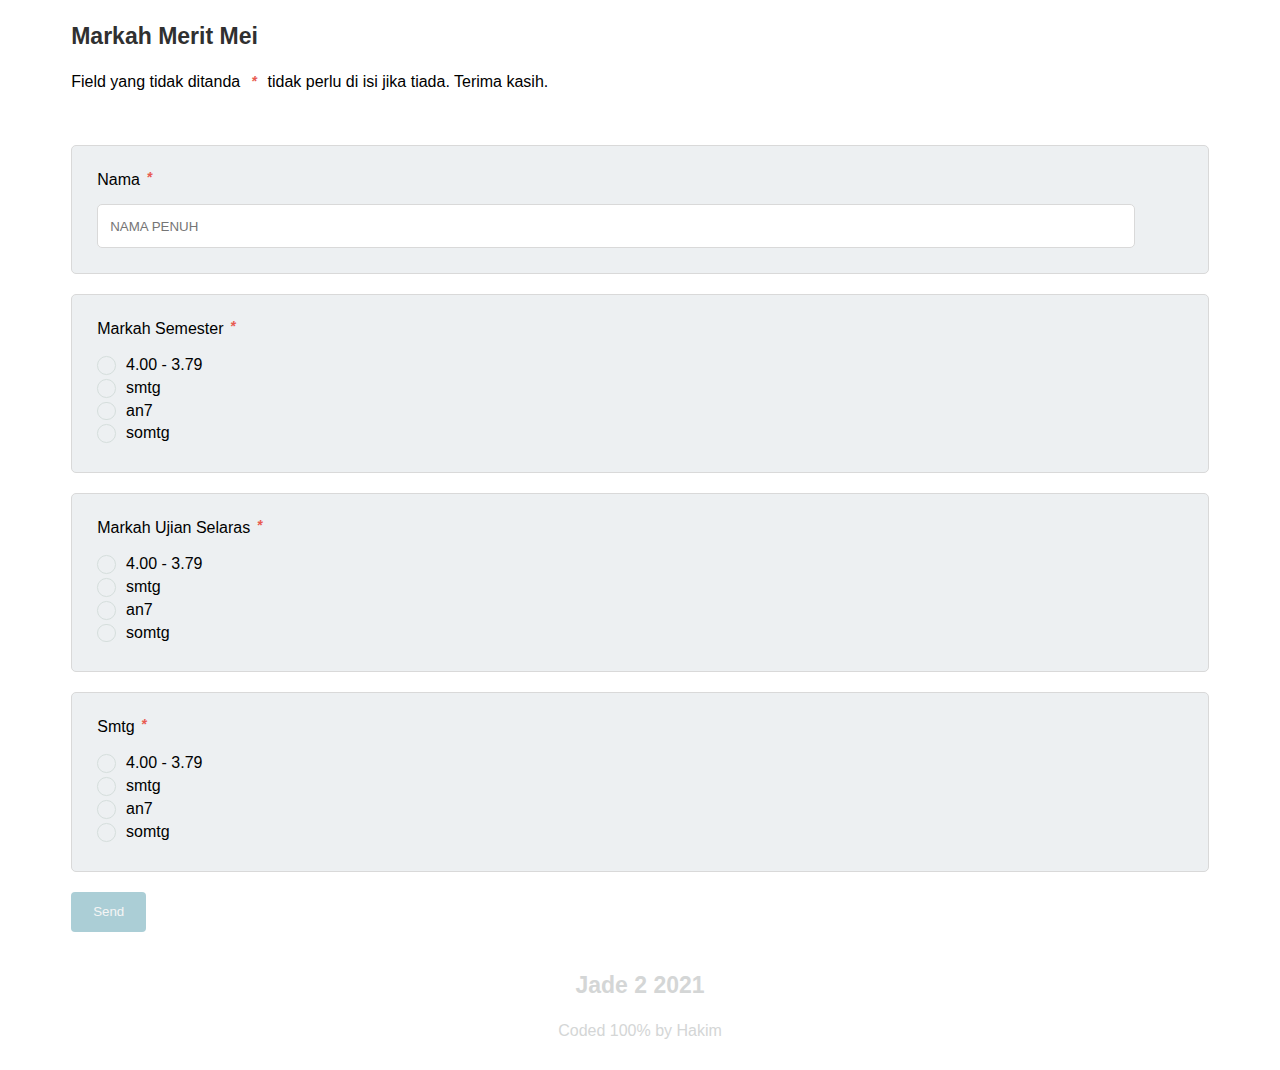
==== index.html @ 0bbb4e99 "Add files via upload" ====
<!DOCTYPE html>
<html>
<head>
	<meta name="viewport" content="width=device-width, initial-scale=1.0">
	<title>Markah Merit May Jade 2021</title>
	<link rel="stylesheet" type="text/css" href="mMJ.css">
	<link rel="stylesheet" href="https://s.pageclip.co/v1/pageclip.css" media="screen">
</head>
<body>

<div class="center">
<div class="topf">
	<h3>Markah Merit Mei</h3>
	<p>Field yang tidak ditanda <i>*</i> tidak perlu di isi jika tiada. Terima kasih.</p>

	<br></div></div>

<!---------------------------------------------- FORM ---------------------------------------------------->

<form action="https://send.pageclip.co/L4ooYlwPDfNcSeH1VBrXnd5wTgy6N6bM/MarkahMeritMay" class="pageclip-form" method="post">

<!-----------START---------------->

<div class="center">
<div class="borderpad">
	<label>Nama  <i>*</i></label><br>
	<input class="nama" type="text" name="nama" required placeholder="Nama Penuh">
</div></div>

<!---------SEM MARK (1)---------->

<div class="center"><div class="borderpad">
	<label>Markah Semester  <i>*</i></label><br><br>
	<label for="Val11">
		<input type="radio" id="Val11" class="radio1" name="markah" value="1" required>
		<div class="checkbox"></div>
		4.00 - 3.79
	</label><br>

	<label for="Val21">
		<input type="radio" id="Val21" class="radio1" name="markah" value="2" required>
		<div class="checkbox"></div>
		smtg
	</label><br>

	<label for="Val31">
		<input type="radio" id="Val31" class="radio1" name="markah" value="3" required>
		<div class="checkbox"></div>
		an7
	</label><br>

	<label for="Val41">
		<input type="radio" id="Val41" class="radio1" name="markah" value="4" required>
		<div class="checkbox"></div>
		somtg
	</label><br>

</div></div>

<!----------US MARK (2) ---------->

<div class="center"><div class="borderpad">
	<label>Markah Ujian Selaras  <i>*</i></label><br><br>
	<label for="Val1_2">
		<input type="radio" id="Val1_2" class="radio1" name="markah" value="1" required>
		<div class="checkbox"></div>
		4.00 - 3.79
	</label><br>

	<label for="Val2_2">
		<input type="radio" id="Val2_2" class="radio1" name="markah" value="2" required>
		<div class="checkbox"></div>
		smtg
	</label><br>

	<label for="Val3_2">
		<input type="radio" id="Val3_2" class="radio1" name="markah" value="3" required>
		<div class="checkbox"></div>
		an7
	</label><br>

	<label for="Val4_2">
		<input type="radio" id="Val4_2" class="radio1" name="markah" value="4" required>
		<div class="checkbox"></div>
		somtg
	</label><br>

</div></div>

<!----------TBC (3) ---------->

<div class="center"><div class="borderpad">
	<label>Smtg  <i>*</i></label><br><br>
	<label for="Val1_3">
		<input type="radio" id="Val1_3" class="radio1" name="markah" value="1" required>
		<div class="checkbox"></div>
		4.00 - 3.79
	</label><br>

	<label for="Val2_3">
		<input type="radio" id="Val2_3" class="radio1" name="markah" value="2" required>
		<div class="checkbox"></div>
		smtg
	</label><br>

	<label for="Val3_3">
		<input type="radio" id="Val3_3" class="radio1" name="markah" value="3" required>
		<div class="checkbox"></div>
		an7
	</label><br>

	<label for="Val4_3">
		<input type="radio" id="Val4_3" class="radio1" name="markah" value="4" required>
		<div class="checkbox"></div>
		somtg
	</label><br>

</div></div>


<div class="center">
<button type="submit" class="pageclip-form__submit">
    <span>Send</span>
  </button></div>
</form>


<script src="https://s.pageclip.co/v1/pageclip.js" charset="utf-8"></script>
</body>

<footer>
	<h3>Jade 2 2021</h3>
	<p>Coded 100% by Hakim</p>
</footer>
</html>
---- mMJ.css ----
body {
	font-family: Arial;
}

.topf {
	margin: 0;
	width: auto;
}

i {
	color: #e85b51;
	font-size: 14px;
	font-weight: 600;
	margin-left: 5px;
	margin-right: 5px;
}

h3 {
	font-size: 23px;
	color: #303030;
}

.borderpad {
	background-color: #edf0f2;
	border: 1px solid #d9d9d9;
	border-radius: 5px;
	padding: 25px;
	width: auto;
	margin-top: 20px;
}

.nama {
	border-radius: 5px;
	border: 1px solid #d9d9d9;
	text-align: start;
	text-indent: 10px;
	outline: none;
	height: 40px;
	width: 95%;
	margin-top: 15px;
	text-transform: uppercase;
}

input:focus {
	border: 1px solid black;
}

i {
	font-family: monospace;
}

.radio1 {
	outline: none;
	display: none;
	align-items: center;
}

button {
	margin-top: 20px;
	background-color: #abced6;
	border: none;
	border-radius: 4px;
	color: whitesmoke;
	width: 75px;
	height: 40px;
	cursor: pointer;
}

button:hover {
	background-color: #74b0b8;
	border: 1px solid #97b3bf;
}

.center {
	margin: auto;
	width: 90%;
}

label {
	display: inline-flex;
}

.checkbox {
	width: 0.80em;
	height: 0.80em;
	border: 1.5px solid #d5dedc;
	border-radius: 50%;
	margin-right: 10px;
	padding: 2px;
}

.checkbox::after {
	content: "";
	height: 100%;
	width: 100%;
	display: block;
	background-color: #8eb9bd;
	border-radius: 50%;

	transform: scale(0);
	transition: transform 0.15s;
}

.radio1:checked + .checkbox::after {
	transform: scale(1);
}

footer {
	text-align: center;
	color: #d4d6d6;
	margin-top: 40px;
	margin-bottom: 30px;
}

footer > h3 {
	text-align: center;
	color: #d4d6d6;
}
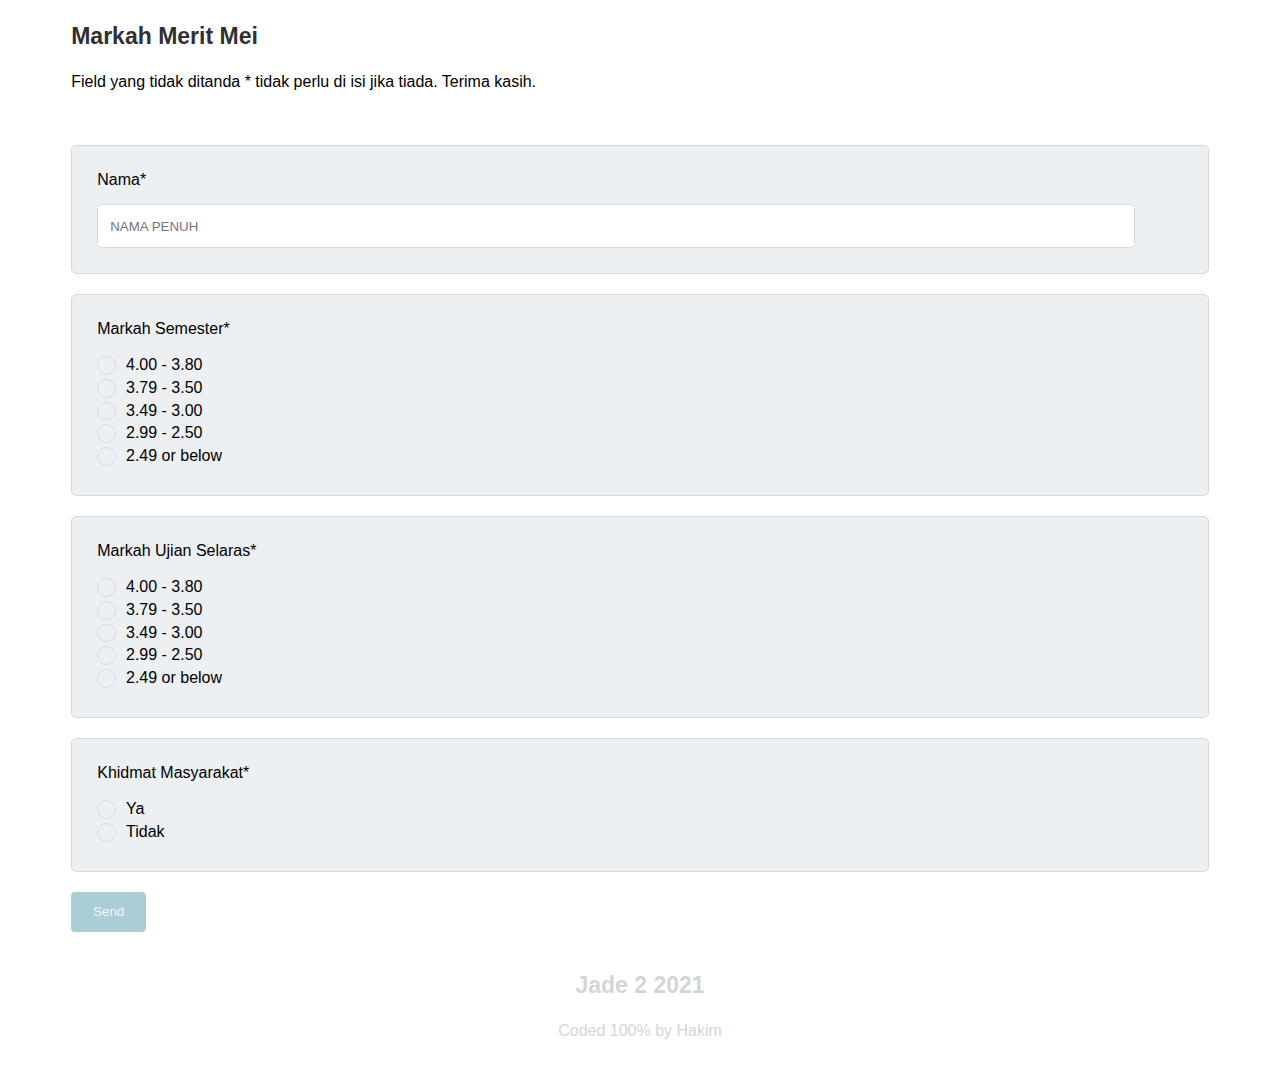
==== commit e130f274: "Add files via upload" ====
--- a/index.html
+++ b/index.html
@@ -11,7 +11,7 @@
 <div class="center">
 <div class="topf">
 	<h3>Markah Merit Mei</h3>
-	<p>Field yang tidak ditanda <i>*</i> tidak perlu di isi jika tiada. Terima kasih.</p>
+	<p>Field yang tidak ditanda <r>*</r> tidak perlu di isi jika tiada. Terima kasih.</p>
 
 	<br></div></div>
 
@@ -23,36 +23,42 @@
 
 <div class="center">
 <div class="borderpad">
-	<label>Nama  <i>*</i></label><br>
+	<label>Nama  <r>*</r></label><br>
 	<input class="nama" type="text" name="nama" required placeholder="Nama Penuh">
 </div></div>
 
 <!---------SEM MARK (1)---------->
 
 <div class="center"><div class="borderpad">
-	<label>Markah Semester  <i>*</i></label><br><br>
+	<label>Markah Semester  <r>*</r></label><br><br>
 	<label for="Val11">
-		<input type="radio" id="Val11" class="radio1" name="markah" value="1" required>
+		<input type="radio" id="Val11" class="radio1" name="MARKAH SEM" value="4.00 - 3.80" required>
 		<div class="checkbox"></div>
-		4.00 - 3.79
+		4.00 - 3.80
 	</label><br>
 
 	<label for="Val21">
-		<input type="radio" id="Val21" class="radio1" name="markah" value="2" required>
+		<input type="radio" id="Val21" class="radio1" name="MARKAH SEM" value="3.79 - 3.50" required>
 		<div class="checkbox"></div>
-		smtg
+		3.79 - 3.50
 	</label><br>
 
 	<label for="Val31">
-		<input type="radio" id="Val31" class="radio1" name="markah" value="3" required>
+		<input type="radio" id="Val31" class="radio1" name="MARKAH SEM" value="3.49 - 3.00" required>
 		<div class="checkbox"></div>
-		an7
+		3.49 - 3.00
 	</label><br>
 
 	<label for="Val41">
-		<input type="radio" id="Val41" class="radio1" name="markah" value="4" required>
+		<input type="radio" id="Val41" class="radio1" name="MARKAH SEM" value="2.99 - 2.50" required>
 		<div class="checkbox"></div>
-		somtg
+		2.99 - 2.50
+	</label><br>
+
+	<label for="Val51">
+		<input type="radio" id="Val51" class="radio1" name="MARKAH SEM" value="0" required>
+		<div class="checkbox"></div>
+		2.49 or below
 	</label><br>
 
 </div></div>
@@ -60,59 +66,53 @@
 <!----------US MARK (2) ---------->
 
 <div class="center"><div class="borderpad">
-	<label>Markah Ujian Selaras  <i>*</i></label><br><br>
+	<label>Markah Ujian Selaras  <r>*</r></label><br><br>
 	<label for="Val1_2">
-		<input type="radio" id="Val1_2" class="radio1" name="markah" value="1" required>
+		<input type="radio" id="Val1_2" class="radio1" name="MARKAH US" value="4.00 - 3.80" required>
 		<div class="checkbox"></div>
-		4.00 - 3.79
+		4.00 - 3.80
 	</label><br>
 
 	<label for="Val2_2">
-		<input type="radio" id="Val2_2" class="radio1" name="markah" value="2" required>
+		<input type="radio" id="Val2_2" class="radio1" name="MARKAH US" value="3.79 - 3.50" required>
 		<div class="checkbox"></div>
-		smtg
+		3.79 - 3.50
 	</label><br>
 
 	<label for="Val3_2">
-		<input type="radio" id="Val3_2" class="radio1" name="markah" value="3" required>
+		<input type="radio" id="Val3_2" class="radio1" name="MARKAH US" value="3.49 - 3.00" required>
 		<div class="checkbox"></div>
-		an7
+		3.49 - 3.00
 	</label><br>
 
 	<label for="Val4_2">
-		<input type="radio" id="Val4_2" class="radio1" name="markah" value="4" required>
+		<input type="radio" id="Val4_2" class="radio1" name="MARKAH US" value="2.99 - 2.50" required>
 		<div class="checkbox"></div>
-		somtg
+		2.99 - 2.50
+	</label><br>
+
+	<label for="Val5_2">
+		<input type="radio" id="Val5_2" class="radio1" name="MARKAH US" value="0" required>
+		<div class="checkbox"></div>
+		2.49 or below
 	</label><br>
 
 </div></div>
 
-<!----------TBC (3) ---------->
+<!----------KHIDMAT MSRKT (3) ---------->
 
 <div class="center"><div class="borderpad">
-	<label>Smtg  <i>*</i></label><br><br>
+	<label>Khidmat Masyarakat  <r>*</r></label><br><br>
 	<label for="Val1_3">
-		<input type="radio" id="Val1_3" class="radio1" name="markah" value="1" required>
+		<input type="radio" id="Val1_3" class="radio1" name="TBCLTR" value="1" required>
 		<div class="checkbox"></div>
-		4.00 - 3.79
+		Ya
 	</label><br>
 
 	<label for="Val2_3">
-		<input type="radio" id="Val2_3" class="radio1" name="markah" value="2" required>
+		<input type="radio" id="Val2_3" class="radio1" name="TBCLTR" value="0" required>
 		<div class="checkbox"></div>
-		smtg
-	</label><br>
-
-	<label for="Val3_3">
-		<input type="radio" id="Val3_3" class="radio1" name="markah" value="3" required>
-		<div class="checkbox"></div>
-		an7
-	</label><br>
-
-	<label for="Val4_3">
-		<input type="radio" id="Val4_3" class="radio1" name="markah" value="4" required>
-		<div class="checkbox"></div>
-		somtg
+		Tidak
 	</label><br>
 
 </div></div>
--- a/mMJ.css
+++ b/mMJ.css
@@ -1,5 +1,9 @@
+@media (prefers-color-scheme: dark) {
+
 body {
 	font-family: Arial;
+	background-color: #fff;
+	color: #303030;
 }
 
 .topf {
@@ -7,9 +11,9 @@
 	width: auto;
 }
 
-i {
+r {
 	color: #e85b51;
-	font-size: 14px;
+	font-size: 16px;
 	font-weight: 600;
 	margin-left: 5px;
 	margin-right: 5px;
@@ -43,10 +47,6 @@
 
 input:focus {
 	border: 1px solid black;
-}
-
-i {
-	font-family: monospace;
 }
 
 .radio1 {
@@ -115,4 +115,129 @@
 footer > h3 {
 	text-align: center;
 	color: #d4d6d6;
-}+}
+
+	}
+
+
+/*-------------------------------------------------------------LIGHT--------------------------------------------------------*/
+
+	@media (prefers-color-scheme: light) {
+
+body {
+	font-family: Arial;
+	background-color: #fff;
+}
+
+.topf {
+	margin: 0;
+	width: auto;
+}
+
+i {
+	color: #e85b51;
+	font-size: 16px;
+	font-weight: 600;
+	margin-left: 5px;
+	margin-right: 5px;
+}
+
+h3 {
+	font-size: 23px;
+	color: #303030;
+}
+
+.borderpad {
+	background-color: #edf0f2;
+	border: 1px solid #d9d9d9;
+	border-radius: 5px;
+	padding: 25px;
+	width: auto;
+	margin-top: 20px;
+}
+
+.nama {
+	border-radius: 5px;
+	border: 1px solid #d9d9d9;
+	text-align: start;
+	text-indent: 10px;
+	outline: none;
+	height: 40px;
+	width: 95%;
+	margin-top: 15px;
+	text-transform: uppercase;
+}
+
+input:focus {
+	border: 1px solid black;
+}
+
+.radio1 {
+	outline: none;
+	display: none;
+	align-items: center;
+}
+
+button {
+	margin-top: 20px;
+	background-color: #abced6;
+	border: none;
+	border-radius: 4px;
+	color: whitesmoke;
+	width: 75px;
+	height: 40px;
+	cursor: pointer;
+}
+
+button:hover {
+	background-color: #74b0b8;
+	border: 1px solid #97b3bf;
+}
+
+.center {
+	margin: auto;
+	width: 90%;
+}
+
+label {
+	display: inline-flex;
+}
+
+.checkbox {
+	width: 0.80em;
+	height: 0.80em;
+	border: 1.5px solid #d5dedc;
+	border-radius: 50%;
+	margin-right: 10px;
+	padding: 2px;
+}
+
+.checkbox::after {
+	content: "";
+	height: 100%;
+	width: 100%;
+	display: block;
+	background-color: #8eb9bd;
+	border-radius: 50%;
+
+	transform: scale(0);
+	transition: transform 0.15s;
+}
+
+.radio1:checked + .checkbox::after {
+	transform: scale(1);
+}
+
+footer {
+	text-align: center;
+	color: #d4d6d6;
+	margin-top: 40px;
+	margin-bottom: 30px;
+}
+
+footer > h3 {
+	text-align: center;
+	color: #d4d6d6;
+}
+
+	}